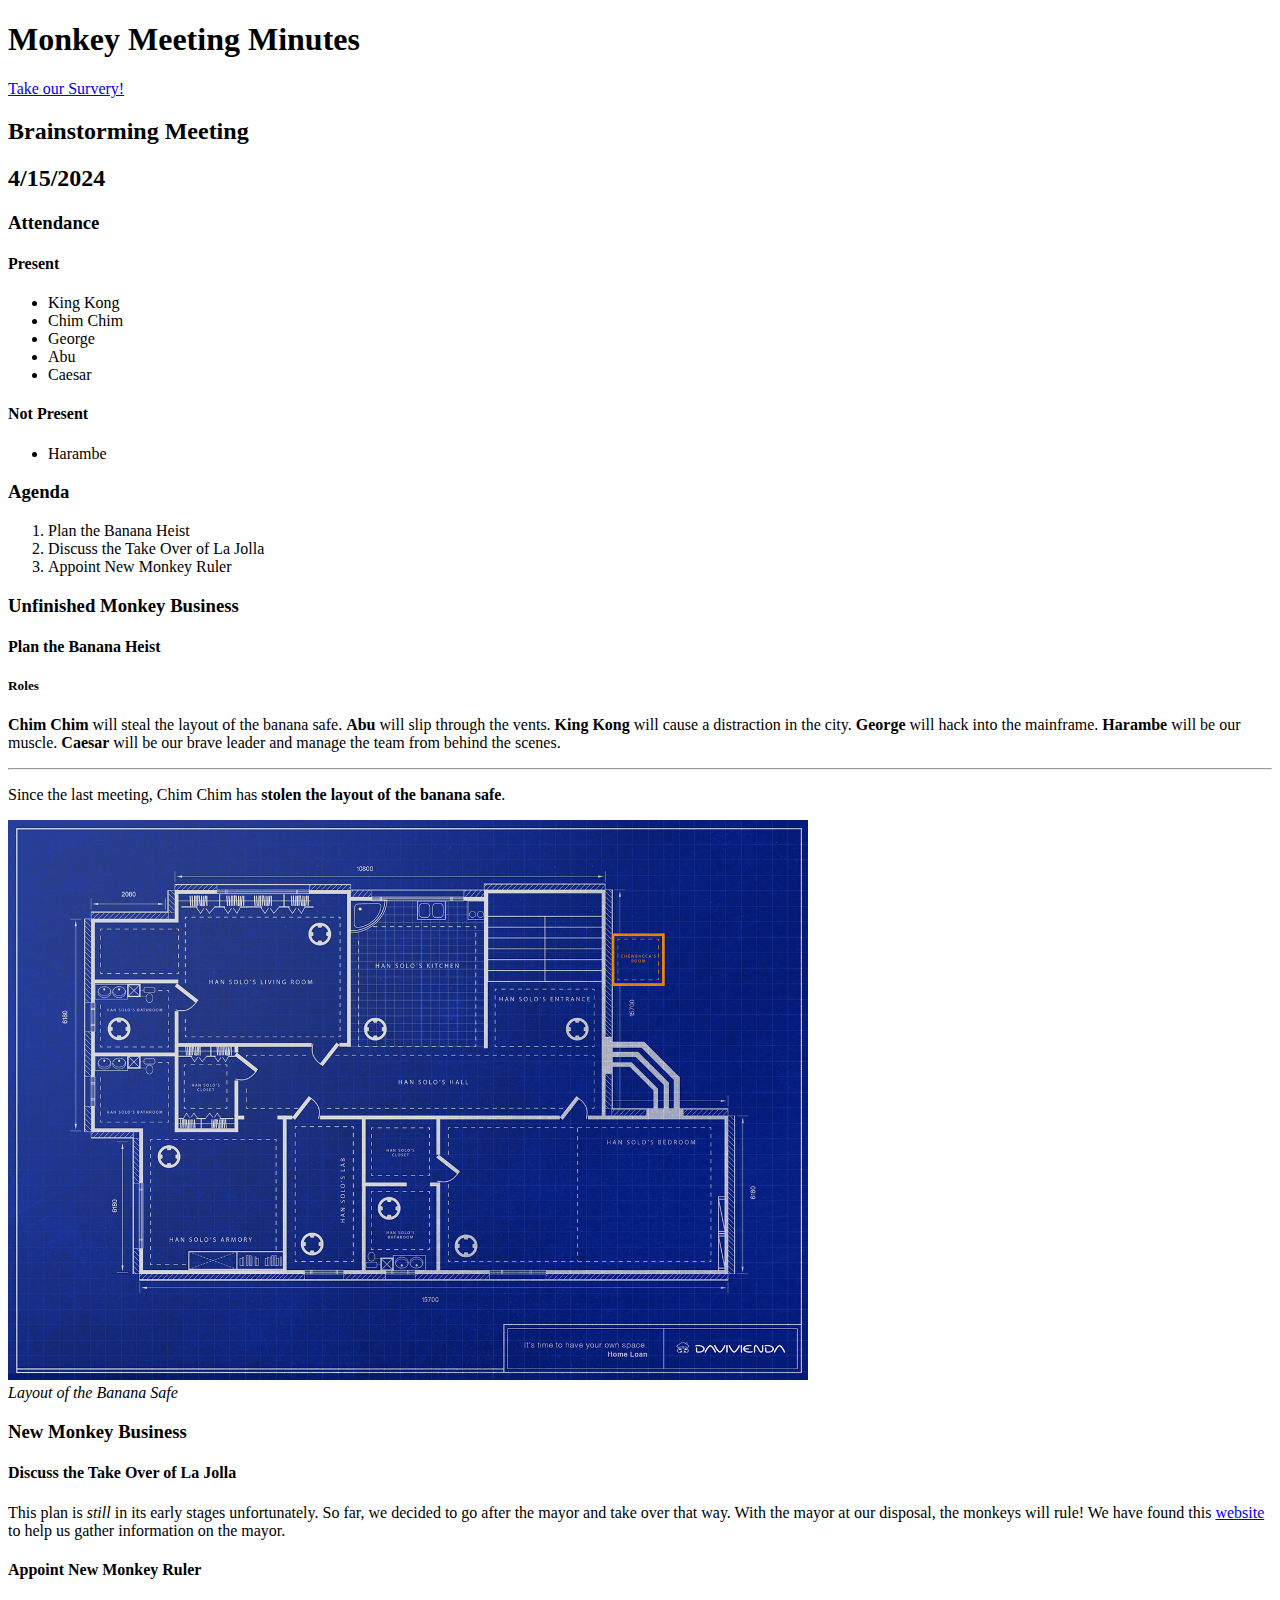
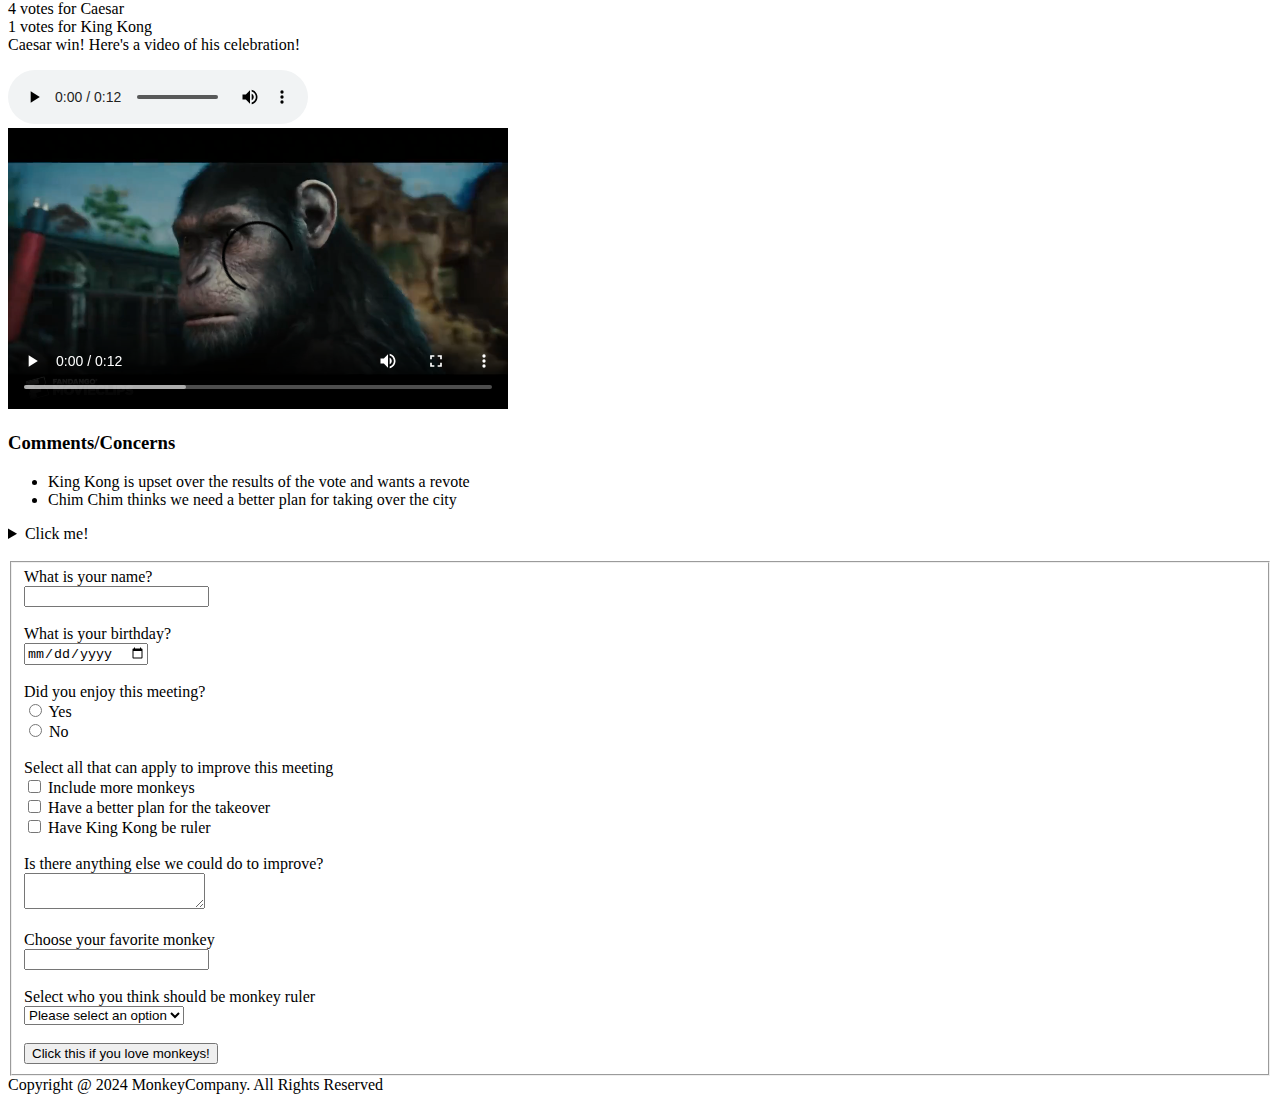
==== index.html @ 76abc2ca "Updated paths of audio, video, etc" ====
<!DOCTYPE html>
<html lang="en">
<head>
    <meta charset="UTF-8">
    <meta http-equiv="X-UA-Compatible" content="IE=edge">
    <meta name="viewport" content="width=device-width, initial-scale=1.0">
    <title>Meeting Minutes</title>
    <link rel="icon" href="meeting minutes/favicon.ico" />
</head>

<body>
    <header>
        <h1>Monkey Meeting Minutes</h1>
    </header>

    <nav>
        <a href="#survey">Take our Survery!</a> 
    </nav>

    <main>
        <h2>Brainstorming Meeting</h2>

        <h2>4/15/2024</h2>

        <h3>Attendance</h3>
        <h4>Present</h4>
        <ul>
            <li>King Kong</li>
            <li>Chim Chim</li>
            <li>George</li>
            <li>Abu</li>
            <li>Caesar</li>
        </ul>
        <h4>Not Present</h4>
        <ul>
            <li>Harambe</li>
        </ul>

        <h3>Agenda</h3>
        <ol>
            <li>Plan the Banana Heist</li>
            <li>Discuss the Take Over of La Jolla</li>
            <li>Appoint New Monkey Ruler</li>
        </ol>

        <h3>Unfinished Monkey Business</h3>
        <section>
            <h4>Plan the Banana Heist</h4>
            <h5>Roles</h5>
            <div>
                <p>
                    <b>Chim Chim</b> will steal the layout of the banana safe. <b>Abu</b> will slip through the vents.
                    <b>King Kong</b> will cause a distraction in the city. <b>George</b> will hack into the mainframe.
                    <b>Harambe</b> will be our muscle. <b>Caesar</b> will be our brave leader and manage the team from
                    behind the scenes.
                </p>
            </div>
            
            <hr />
            
            <span>
                <p>
                    Since the last meeting, Chim Chim has <strong>stolen the layout of the banana safe</strong>.
                </p>
                <img src="meeting minutes/layout.jpg" width="800">
                <br />
                <i>Layout of the Banana Safe</i>
            </span>
        </section>

        <h3>New Monkey Business</h3>
        
        <h4>Discuss the Take Over of La Jolla</h4>
        <p>
            This plan is <em>still</em> in its early stages unfortunately. So far, we decided to go after the mayor and take over
            that way. With the mayor at our disposal, the monkeys will rule! We have found this 
            <a href="https://www.sandiego.gov/citycouncil/cd1/communities/lajolla">website</a> to help us gather information on 
            the mayor.
        </p>
        
        <h4>Appoint New Monkey Ruler</h4>
        <p>
            4 votes for Caesar <br />
            1 votes for King Kong <br />
            Caesar win! Here's a video of his celebration!
        </p>
        <audio controls src="meeting minutes/caesar-sound.mp3"></audio>
        <br />
        <video controls width="500"><source src="meeting minutes/caesar-video.mp4" /></video>
        
        <h3>Comments/Concerns</h3>
        <ul>
            <li>King Kong is upset over the results of the vote and wants a revote</li>
            <li>Chim Chim thinks we need a better plan for taking over the city</li>
        </ul>

        <details>
            <summary>Click me!</summary>
            Monkey surprise!
        </details>
        <br />
    </main>

    <form id="survey">
        <fieldset>
            <label>What is your name?</label> <br/>
            <input type="text" /> <br/>
            <br/>

            <label>What is your birthday?</label> <br/>
            <input type="date" /> <br/>
            <br/>

            <label>Did you enjoy this meeting?</label> <br/>
            <input type="radio" id="yes"/>
            <label for="yes">Yes</label> <br/>
            <input type="radio" id="no"/>
            <label for="no">No</label> <br/>
            <br/>

            <label>Select all that can apply to improve this meeting</label> <br/>
            <input type="checkbox" id="first">
            <label for="first">Include more monkeys</label> <br/>
            <input type="checkbox" id="second">
            <label for="second">Have a better plan for the takeover</label> <br/>
            <input type="checkbox" id="third">
            <label for="third">Have King Kong be ruler</label> <br/>
            <br/>

            <label>Is there anything else we could do to improve?</label> <br/>
            <textarea></textarea> <br/>
            <br/>

            <label>Choose your favorite monkey</label> <br/>
            <input list="monkeys"/>
            <datalist id="monkeys">
                <option value="King Kong"></option>
                <option value="Chim Chim"></option>
                <option value="George"></option>
                <option value="Abu"></option>
                <option value="Caesar"></option>
                <option value="Harambe"></option>
            </datalist> <br/>
            <br/>

            <label>Select who you think should be monkey ruler</label> <br/>
            <select name="monkeys">
                <option>Please select an option</option>
                <option>King Kong</option>
                <option>Chim Chim</option>
                <option>George</option>
                <option>Abu</option>
                <option>Caesar</option>
                <option>Harambe</option>
            </select> <br/>
            <br/>

            <button>Click this if you love monkeys!</button> <br/>
        </fieldset>
    </form>

    <footer>Copyright @ 2024 MonkeyCompany. All Rights Reserved</footer>
</body>

</html>
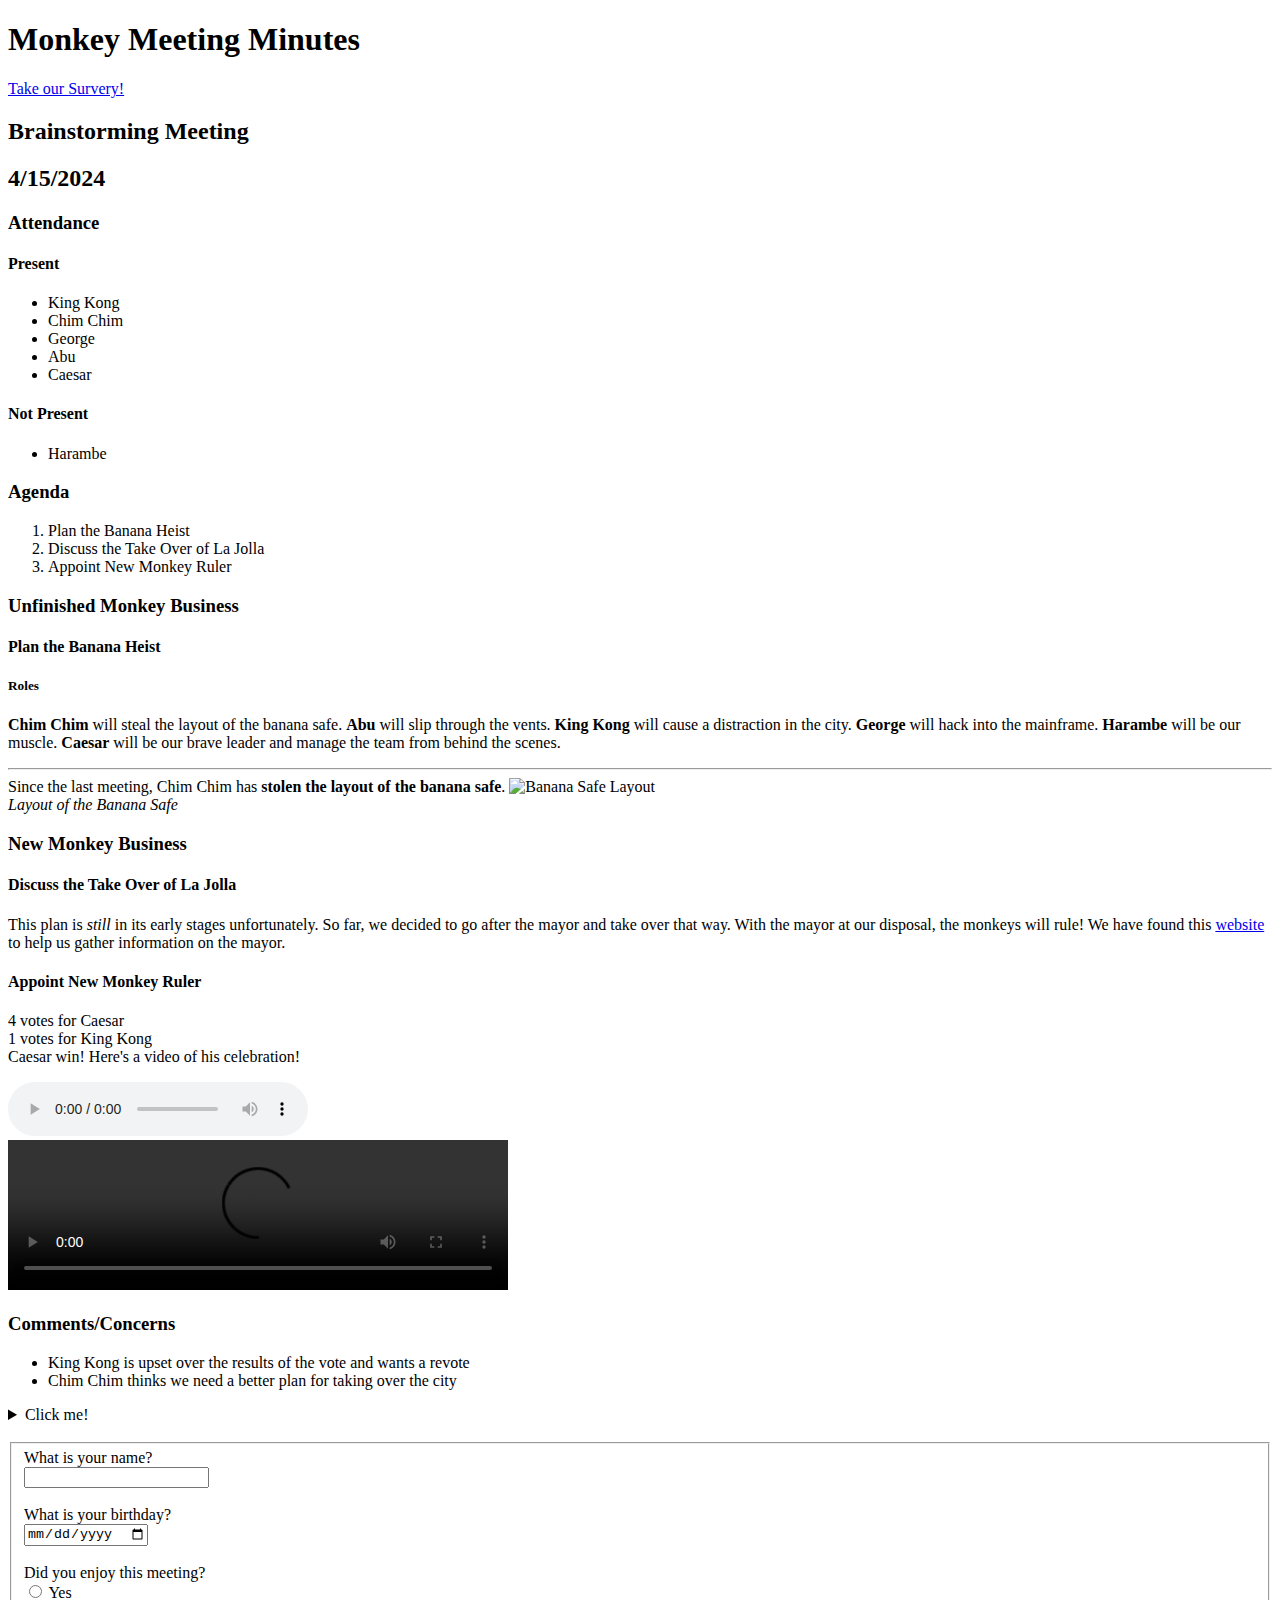
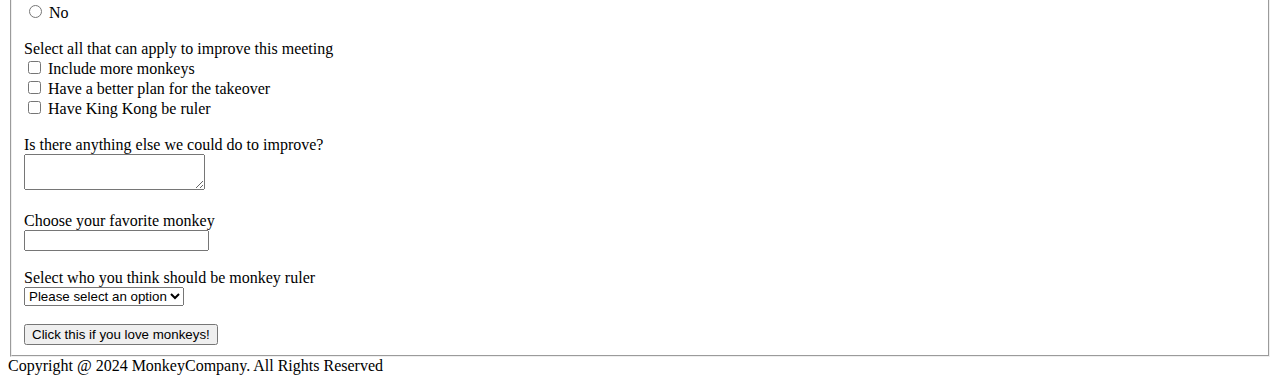
==== commit 5a04d40d: "removed more trailing slashes" ====
--- a/index.html
+++ b/index.html
@@ -5,7 +5,7 @@
     <meta http-equiv="X-UA-Compatible" content="IE=edge">
     <meta name="viewport" content="width=device-width, initial-scale=1.0">
     <title>Meeting Minutes</title>
-    <link rel="icon" href="meeting minutes/favicon.ico" />
+    <link rel="icon" href="meeting-minutes/favicon.ico">
 </head>
 
 <body>
@@ -56,14 +56,12 @@
                 </p>
             </div>
             
-            <hr />
+            <hr>
             
             <span>
-                <p>
-                    Since the last meeting, Chim Chim has <strong>stolen the layout of the banana safe</strong>.
-                </p>
-                <img src="meeting minutes/layout.jpg" width="800">
-                <br />
+                Since the last meeting, Chim Chim has <strong>stolen the layout of the banana safe</strong>.
+                <img src="meeting-minutes/layout.jpg" width="800" alt="Banana Safe Layout">
+                <br>
                 <i>Layout of the Banana Safe</i>
             </span>
         </section>
@@ -80,13 +78,13 @@
         
         <h4>Appoint New Monkey Ruler</h4>
         <p>
-            4 votes for Caesar <br />
-            1 votes for King Kong <br />
+            4 votes for Caesar <br>
+            1 votes for King Kong <br>
             Caesar win! Here's a video of his celebration!
         </p>
-        <audio controls src="meeting minutes/caesar-sound.mp3"></audio>
-        <br />
-        <video controls width="500"><source src="meeting minutes/caesar-video.mp4" /></video>
+        <audio controls src="meeting-minutes/caesar-sound.mp3"></audio>
+        <br>
+        <video controls width="500"><source src="meeting-minutes/caesar-video.mp4"></video>
         
         <h3>Comments/Concerns</h3>
         <ul>
@@ -98,41 +96,41 @@
             <summary>Click me!</summary>
             Monkey surprise!
         </details>
-        <br />
+        <br>
     </main>
 
     <form id="survey">
         <fieldset>
-            <label>What is your name?</label> <br/>
-            <input type="text" /> <br/>
-            <br/>
+            <label>What is your name?</label> <br>
+            <input type="text"> <br>
+            <br>
 
-            <label>What is your birthday?</label> <br/>
-            <input type="date" /> <br/>
-            <br/>
+            <label>What is your birthday?</label> <br>
+            <input type="date"> <br>
+            <br>
 
-            <label>Did you enjoy this meeting?</label> <br/>
-            <input type="radio" id="yes"/>
-            <label for="yes">Yes</label> <br/>
-            <input type="radio" id="no"/>
-            <label for="no">No</label> <br/>
-            <br/>
+            <label>Did you enjoy this meeting?</label> <br>
+            <input type="radio" id="yes">
+            <label for="yes">Yes</label> <br>
+            <input type="radio" id="no">
+            <label for="no">No</label> <br>
+            <br>
 
-            <label>Select all that can apply to improve this meeting</label> <br/>
+            <label>Select all that can apply to improve this meeting</label> <br>
             <input type="checkbox" id="first">
-            <label for="first">Include more monkeys</label> <br/>
+            <label for="first">Include more monkeys</label> <br>
             <input type="checkbox" id="second">
-            <label for="second">Have a better plan for the takeover</label> <br/>
+            <label for="second">Have a better plan for the takeover</label> <br>
             <input type="checkbox" id="third">
-            <label for="third">Have King Kong be ruler</label> <br/>
-            <br/>
+            <label for="third">Have King Kong be ruler</label> <br>
+            <br>
 
-            <label>Is there anything else we could do to improve?</label> <br/>
-            <textarea></textarea> <br/>
-            <br/>
+            <label>Is there anything else we could do to improve?</label> <br>
+            <textarea></textarea> <br>
+            <br>
 
-            <label>Choose your favorite monkey</label> <br/>
-            <input list="monkeys"/>
+            <label>Choose your favorite monkey</label> <br>
+            <input list="monkeys">
             <datalist id="monkeys">
                 <option value="King Kong"></option>
                 <option value="Chim Chim"></option>
@@ -140,10 +138,10 @@
                 <option value="Abu"></option>
                 <option value="Caesar"></option>
                 <option value="Harambe"></option>
-            </datalist> <br/>
-            <br/>
+            </datalist> <br>
+            <br>
 
-            <label>Select who you think should be monkey ruler</label> <br/>
+            <label>Select who you think should be monkey ruler</label> <br>
             <select name="monkeys">
                 <option>Please select an option</option>
                 <option>King Kong</option>
@@ -152,10 +150,10 @@
                 <option>Abu</option>
                 <option>Caesar</option>
                 <option>Harambe</option>
-            </select> <br/>
-            <br/>
+            </select> <br>
+            <br>
 
-            <button>Click this if you love monkeys!</button> <br/>
+            <button>Click this if you love monkeys!</button> <br>
         </fieldset>
     </form>
 
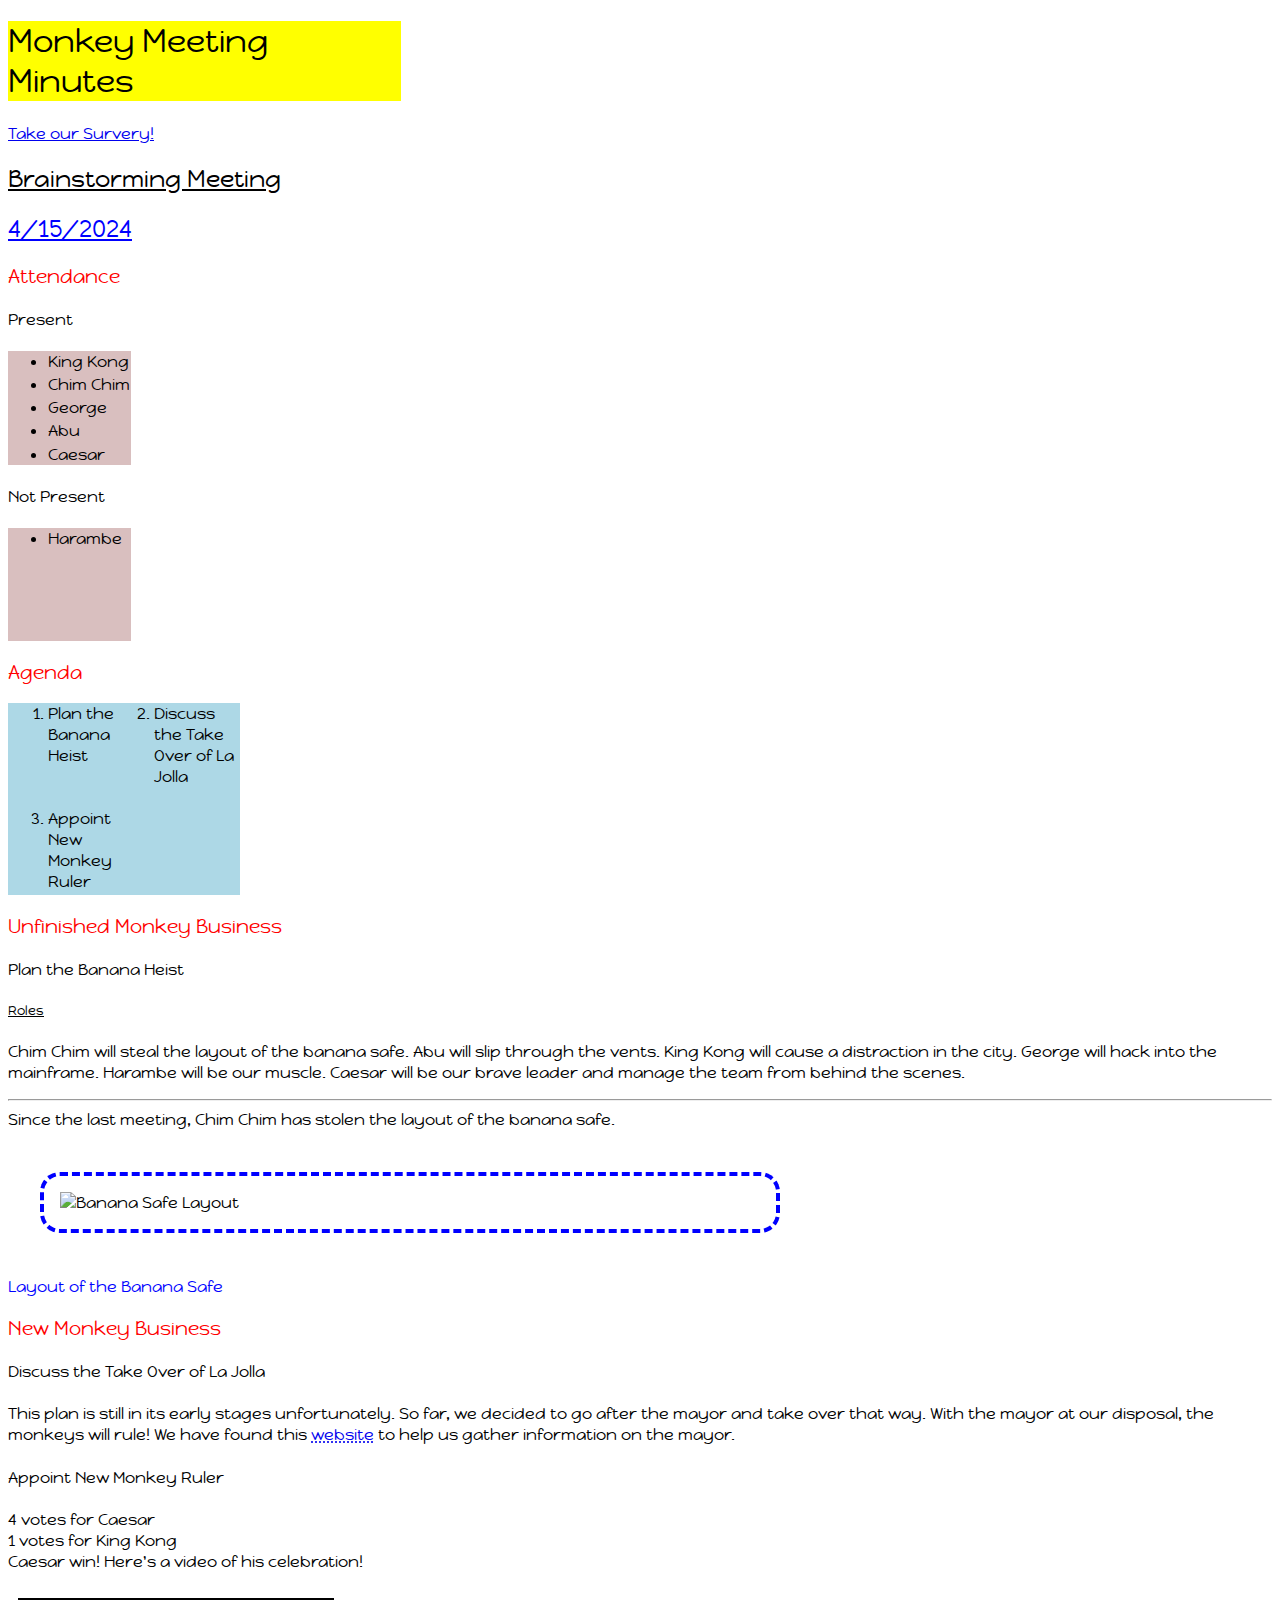
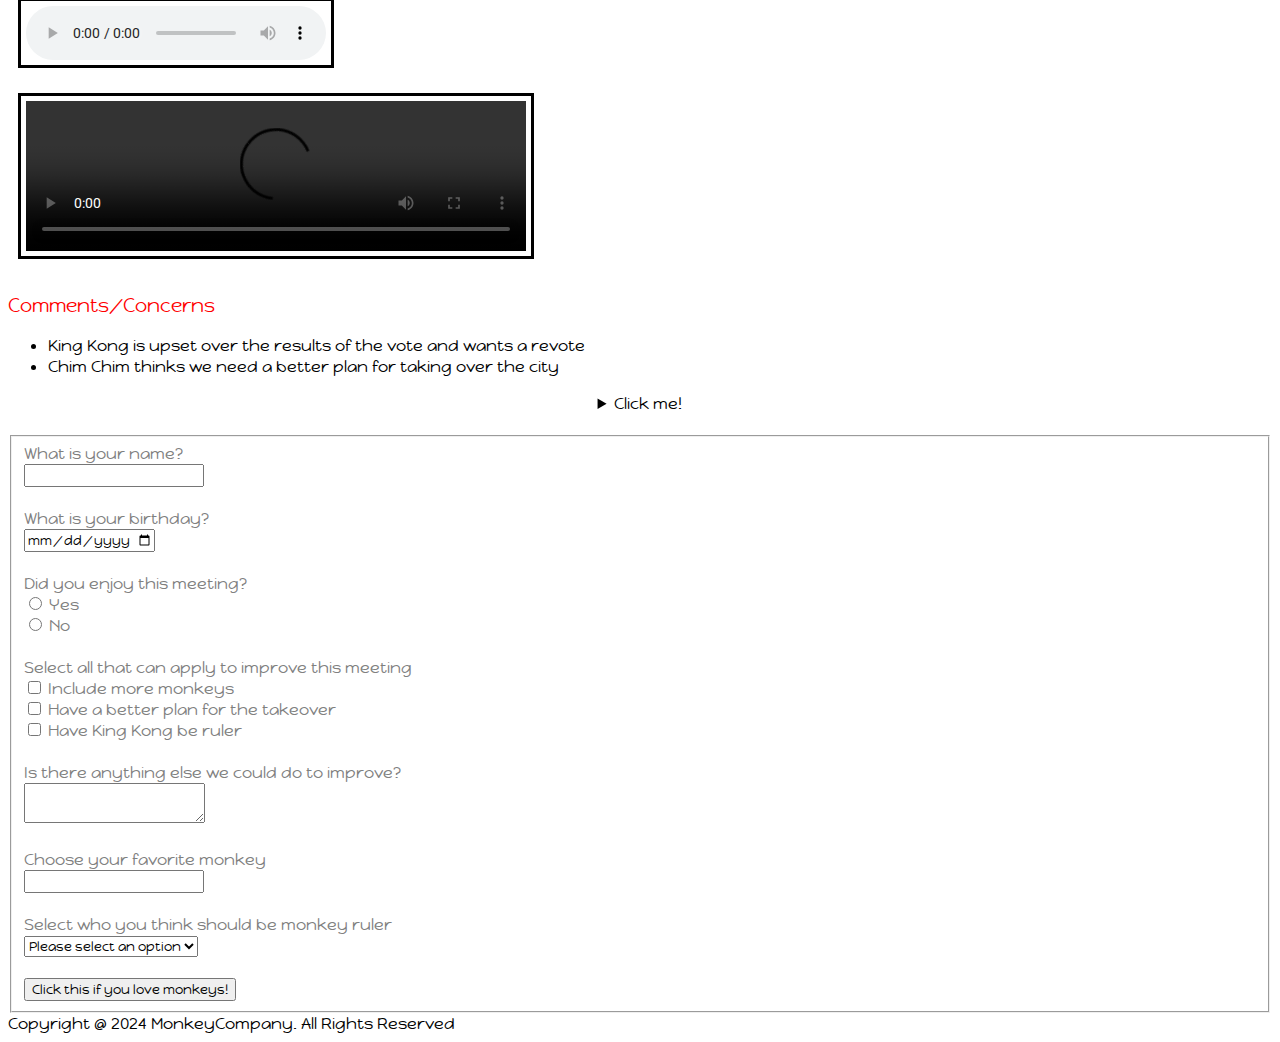
==== commit 6bf11b3b: "added styling to index.html" ====
--- a/index.html
+++ b/index.html
@@ -6,6 +6,15 @@
     <meta name="viewport" content="width=device-width, initial-scale=1.0">
     <title>Meeting Minutes</title>
     <link rel="icon" href="meeting-minutes/favicon.ico">
+    <link rel="stylesheet" href="stylesheet.css">
+    <link rel="preconnect" href="https://fonts.googleapis.com">
+    <link rel="preconnect" href="https://fonts.gstatic.com" crossorigin>
+    <link href="https://fonts.googleapis.com/css2?family=Happy+Monkey&family=Roboto:ital,wght@0,100;0,300;0,400;0,500;0,700;0,900;1,100;1,300;1,400;1,500;1,700;1,900&display=swap" rel="stylesheet">
+    <style>
+        details:hover {
+            color: color-mix(in lch, red, blue);
+        }
+    </style>
 </head>
 
 <body>
@@ -20,11 +29,11 @@
     <main>
         <h2>Brainstorming Meeting</h2>
 
-        <h2>4/15/2024</h2>
+        <h2 class="date">4/15/2024</h2>
 
         <h3>Attendance</h3>
         <h4>Present</h4>
-        <ul>
+        <ul id="attendance" class="present">
             <li>King Kong</li>
             <li>Chim Chim</li>
             <li>George</li>
@@ -32,12 +41,12 @@
             <li>Caesar</li>
         </ul>
         <h4>Not Present</h4>
-        <ul>
+        <ul id="attendance" class="present">
             <li>Harambe</li>
         </ul>
 
         <h3>Agenda</h3>
-        <ol>
+        <ol id="agenda">
             <li>Plan the Banana Heist</li>
             <li>Discuss the Take Over of La Jolla</li>
             <li>Appoint New Monkey Ruler</li>
@@ -60,9 +69,9 @@
             
             <span>
                 Since the last meeting, Chim Chim has <strong>stolen the layout of the banana safe</strong>.
-                <img src="meeting-minutes/layout.jpg" width="800" alt="Banana Safe Layout">
+                <img src="meeting-minutes/layout.jpg" width="800" alt="Banana Safe Layout" id="layout">
                 <br>
-                <i>Layout of the Banana Safe</i>
+                <i style="color:color(display-p3 0 0 1);">Layout of the Banana Safe</i>
             </span>
         </section>
 
@@ -82,9 +91,9 @@
             1 votes for King Kong <br>
             Caesar win! Here's a video of his celebration!
         </p>
-        <audio controls src="meeting-minutes/caesar-sound.mp3"></audio>
+        <audio controls src="meeting-minutes/caesar-sound.mp3" id="audio"></audio>
         <br>
-        <video controls width="500"><source src="meeting-minutes/caesar-video.mp4"></video>
+        <video controls width="500" id="video"><source src="meeting-minutes/caesar-video.mp4"></video>
         
         <h3>Comments/Concerns</h3>
         <ul>
--- a/stylesheet.css
+++ b/stylesheet.css
@@ -0,0 +1,93 @@
+/* Hello this can't be seen */
+:root {
+    --color: lightblue;
+}
+* {
+    font-family: "Happy Monkey", system-ui;
+    font-weight: 400;
+    font-style: normal;
+    h5 {
+        text-decoration: underline;
+    }
+}
+header {
+    width: 393px;
+    background-color: rgb(255, 255, 0);
+}
+h3 {
+    color: #FF0000;
+}
+.date {
+    color: blue;
+}
+#attendance {
+    width: 2.2cm;
+    height: 3cm;
+    background-color: hsl(0, 25%, 80%);
+}
+#agenda {
+    background-color: var(--color, pink);
+    width: 2in;
+    height: 2in;
+    display: grid;
+    grid-template-columns: 0.9in 0.9in;
+    grid-template-rows: 0.9in 0.9in;
+    column-gap: 0.2in;
+    row-gap: 0.2in;
+
+}
+#layout {
+    margin: 2em 2em 2em 2em;
+    padding: 1rem 1rem 1rem 1rem;
+    border-style: dashed;
+    border-color: blue;
+    border-width: 0.5vh;
+    border-radius: 20px;
+    display: block;
+    max-width: 700px;
+    max-height: 600px;
+    position: relative;
+    top: 10px;
+}
+a[href="https://www.sandiego.gov/citycouncil/cd1/communities/lajolla"] {
+    text-decoration: underline dotted;
+}
+#audio, #video {
+    margin-top: 10px;
+    margin-bottom: 10px;
+    margin-right: 10px;
+    margin-left: 10px;
+    padding-top: 5px;
+    padding-bottom: 5px;
+    padding-right: 5px;
+    padding-left: 5px;
+    border: solid;
+    position: static;
+    display: inline-block;
+}
+body form {
+    margin: auto;
+}
+main > h2 {
+    text-decoration: underline;
+}
+ul + details {
+    text-align: center;
+}
+p ~ details:active {
+    color: blue;
+}
+ul.present {
+    display: flex;
+    flex-direction: column;
+    flex-wrap: nowrap;
+    justify-content: space-between;
+}
+form:has(fieldset) {
+    color: gray;
+}
+@media (max-width: 500px) {
+    #layout {
+        max-width: 450px;
+    }
+}